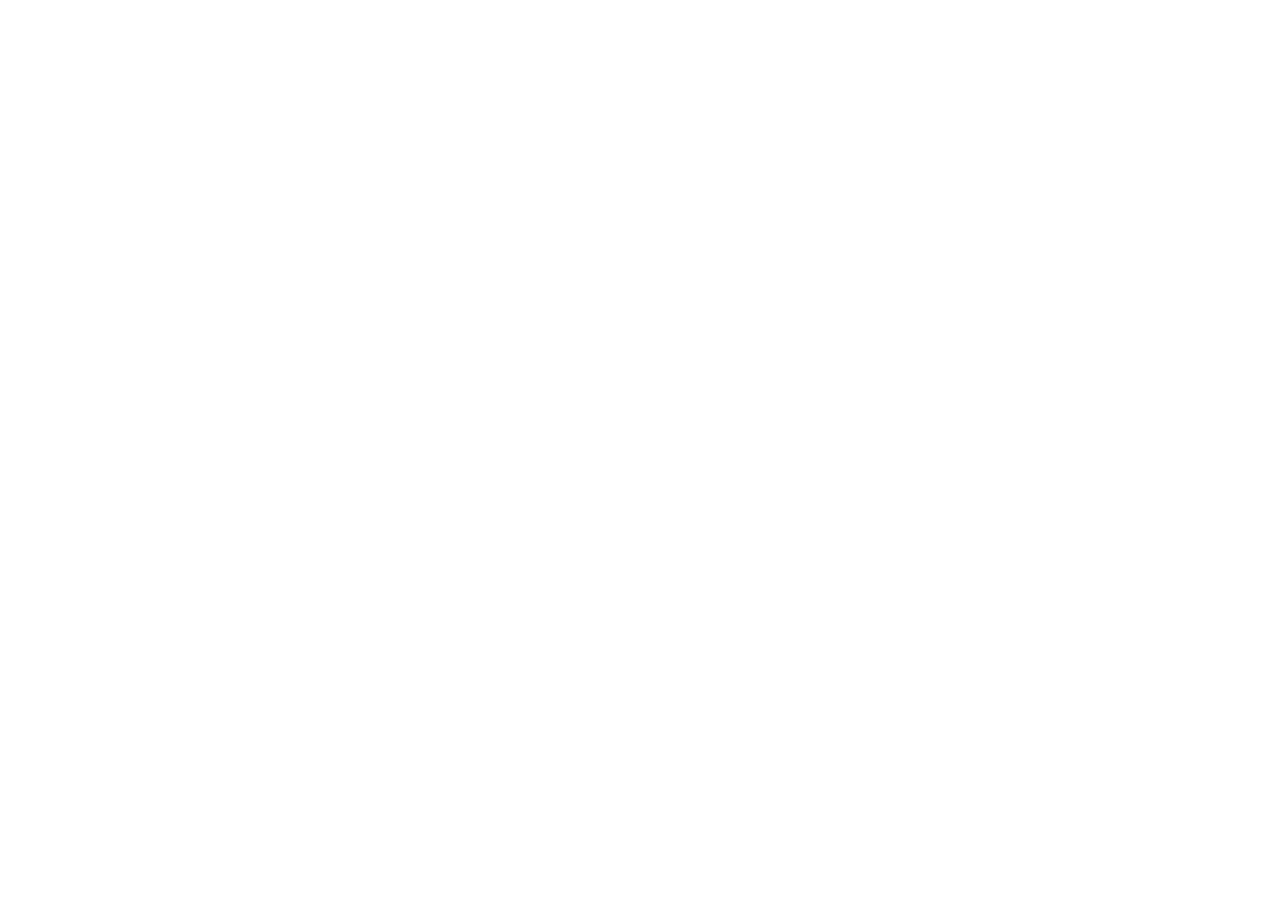
==== index.html @ 00858645 "Add files via upload" ====
<!doctype html>
<html lang="en">
<head>
<meta charset="utf-8">
<meta name="viewport" content="width=device-width, initial-scale=1">
<title>Nobsek</title>
<meta name="description" content="Nobsek: a game for adults. Register to get the game link.">
<meta name="theme-color" content="#1b172a">
<link rel="preconnect" href="https://fonts.googleapis.com">
<link rel="preconnect" href="https://fonts.gstatic.com" crossorigin>
<link href="https://fonts.googleapis.com/css2?family=Inter:wght@400;500;600;700;800&display=swap" rel="stylesheet">
<link rel="stylesheet" href="assets/style.css">
</head>
<body data-page="index">
<main id="app"></main>
<script src="assets/config.js"></script>
<script src="assets/updates.js"></script>
<script src="assets/demo-api.js"></script>
<script src="assets/api.js"></script>
<script src="assets/layout.js"></script>
<script src="assets/pages.js"></script>
</body>
</html>
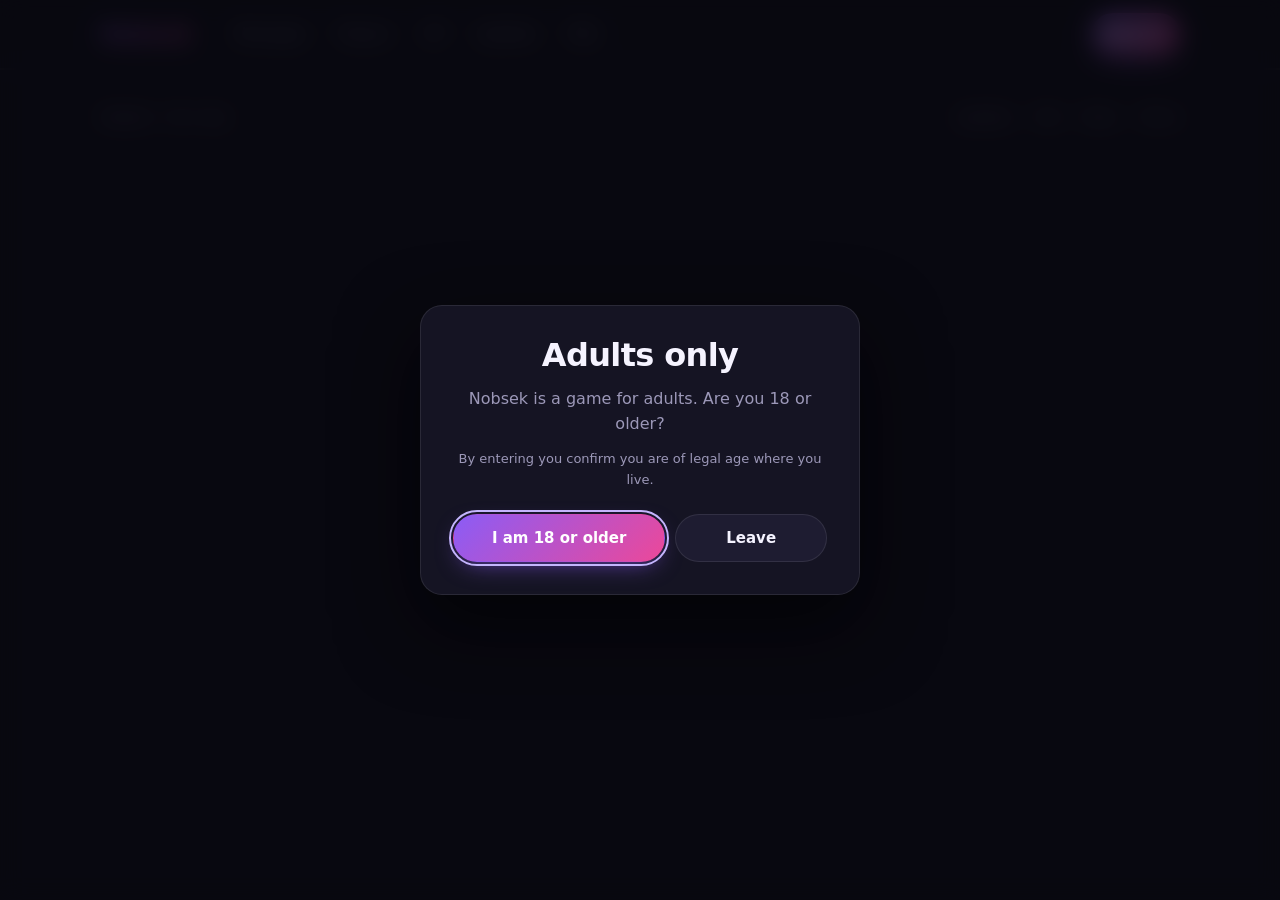
==== commit 028ff6dc: "Connect the site to the server, remove the Roblox game parts and top banner Co-Authored-By: Claude S" ====
--- a/index.html
+++ b/index.html
@@ -4,7 +4,7 @@
 <meta charset="utf-8">
 <meta name="viewport" content="width=device-width, initial-scale=1">
 <title>Nobsek</title>
-<meta name="description" content="Nobsek: a game for adults. Register to get the game link.">
+<meta name="description" content="Nobsek: a game for adults. Chat, find friends and manage your profile.">
 <meta name="theme-color" content="#1b172a">
 <link rel="preconnect" href="https://fonts.googleapis.com">
 <link rel="preconnect" href="https://fonts.gstatic.com" crossorigin>
--- a/assets/style.css
+++ b/assets/style.css
@@ -0,0 +1,284 @@
+/* Nobsek website: modern dark look, one vivid accent. Edit the colours in :root. */
+:root {
+  color-scheme: dark;
+  --bg: #0c0b14;
+  --deep: #08080f;
+  --surface: #151423;
+  --raised: #1e1c31;
+  --raised-hover: #272440;
+  --text: #f5f3ff;
+  --muted: #9c98b8;
+  --accent: #8b5cf6;
+  --accent-2: #ec4899;
+  --grad: linear-gradient(135deg, #8b5cf6 0%, #ec4899 100%);
+  --on-accent: #ffffff;
+  --positive: #6ee7a8;
+  --negative: #ff8a9b;
+  --stroke: rgba(255, 255, 255, 0.09);
+  --r-window: 18px;
+  --r-panel: 14px;
+  --r-control: 10px;
+  --font: "Inter", system-ui, -apple-system, "Segoe UI", Roboto, sans-serif;
+  --fast: 0.15s ease;
+}
+* { box-sizing: border-box; }
+html { scroll-behavior: smooth; scroll-padding-top: 90px; }
+body { margin: 0; min-height: 100vh; background: var(--bg); color: var(--text); font: 400 16px/1.6 var(--font); -webkit-font-smoothing: antialiased; }
+[hidden] { display: none !important; }
+a { color: inherit; }
+img, svg { max-width: 100%; }
+:focus-visible { outline: 2px solid #c4b5fd; outline-offset: 2px; }
+@media (prefers-reduced-motion: reduce) { html { scroll-behavior: auto; } *, *::before, *::after { animation: none !important; transition: none !important; } }
+.wrap { width: 100%; max-width: 1120px; margin-inline: auto; padding-inline: max(20px, env(safe-area-inset-left, 0px)); }
+.narrow { max-width: 580px; }
+.eyebrow, .heading { margin: 0 0 8px; font-size: 13px; font-weight: 600; letter-spacing: 0.08em; text-transform: uppercase; color: #c4b5fd; }
+h1, h2, h3 { margin: 0; text-wrap: balance; line-height: 1.12; letter-spacing: -0.02em; }
+h1 { font-size: clamp(42px, 8vw, 76px); font-weight: 800; }
+h2 { font-size: clamp(28px, 4vw, 40px); font-weight: 700; }
+h3 { font-size: 19px; font-weight: 650; letter-spacing: -0.01em; }
+.sub { max-width: 60ch; margin: 12px 0 0; color: var(--muted); font-size: 17px; }
+.muted { color: var(--muted); }
+section.page { padding-block: clamp(32px, 6vw, 64px) clamp(60px, 9vw, 100px); }
+
+/* controls */
+.btn { display: inline-flex; align-items: center; justify-content: center; gap: 8px; min-height: 42px; padding: 0 20px; border: 1px solid var(--stroke); border-radius: 999px; background: var(--raised); color: var(--text); font: 600 15px var(--font); text-decoration: none; cursor: pointer; transition: background var(--fast), transform var(--fast), box-shadow var(--fast); }
+.btn:hover { background: var(--raised-hover); }
+.btn.primary { background: var(--grad); border-color: transparent; color: #fff; box-shadow: 0 8px 24px -8px rgba(139, 92, 246, 0.7); }
+.btn.primary:hover { transform: translateY(-1px); box-shadow: 0 12px 28px -8px rgba(236, 72, 153, 0.6); }
+.btn.big { min-height: 54px; padding: 0 32px; font-size: 17px; }
+.btn.small { min-height: 34px; padding: 0 14px; font-size: 13px; }
+.btn[disabled], .btn.off { opacity: 0.45; cursor: not-allowed; transform: none; box-shadow: none; }
+.seg { display: flex; gap: 4px; padding: 4px; background: var(--deep); border-radius: 999px; }
+.seg button { flex: 1; min-height: 40px; border: 0; border-radius: 999px; background: transparent; color: var(--muted); font: 600 15px var(--font); cursor: pointer; transition: background var(--fast), color var(--fast); }
+.seg [aria-selected="true"] { background: var(--raised-hover); color: var(--text); }
+.label { display: block; margin: 0 0 6px; font-size: 13px; font-weight: 600; color: var(--muted); }
+.input, .select, .textarea { width: 100%; min-height: 48px; padding: 0 16px; background: var(--deep); border: 1px solid var(--stroke); border-radius: var(--r-control); color: var(--text); font: 400 16px var(--font); }
+.textarea { min-height: 110px; padding: 12px 16px; resize: vertical; }
+.input:focus, .select:focus, .textarea:focus { outline: none; border-color: var(--accent); box-shadow: 0 0 0 3px rgba(139, 92, 246, 0.25); }
+.input::placeholder, .textarea::placeholder { color: #6f6b8c; }
+.field { margin-top: 16px; }
+.hint { margin: 6px 0 0; font-size: 13px; color: var(--muted); }
+.check { display: flex; gap: 10px; align-items: flex-start; margin-top: 16px; font-size: 14px; color: var(--muted); }
+.check input { flex: none; width: 18px; height: 18px; margin: 2px 0 0; accent-color: #8b5cf6; }
+.check a { color: #c4b5fd; }
+.error { margin-top: 16px; padding: 11px 14px; border-radius: var(--r-control); background: rgba(255, 138, 155, 0.1); border: 1px solid rgba(255, 138, 155, 0.35); color: var(--negative); font-size: 14px; font-weight: 500; }
+.ok { margin-top: 16px; padding: 11px 14px; border-radius: var(--r-control); background: rgba(110, 231, 168, 0.1); border: 1px solid rgba(110, 231, 168, 0.3); color: var(--positive); font-size: 14px; }
+.panel { padding: clamp(20px, 3vw, 30px); background: var(--surface); border: 1px solid var(--stroke); border-radius: var(--r-window); }
+.notice { padding: 24px; background: var(--surface); border: 1px dashed rgba(255, 255, 255, 0.18); border-radius: var(--r-panel); display: grid; gap: 12px; justify-items: start; }
+.notice p { margin: 0; color: var(--muted); }
+.pill { display: inline-block; padding: 2px 10px; border-radius: 999px; background: var(--grad); color: #fff; font-size: 11px; font-weight: 700; letter-spacing: 0.06em; vertical-align: middle; }
+.pill.soft { background: var(--raised-hover); color: #c4b5fd; }
+.badge { display: inline-block; padding: 1px 9px; border-radius: 999px; background: var(--raised-hover); color: var(--muted); font-size: 11px; font-weight: 700; letter-spacing: 0.05em; text-transform: uppercase; vertical-align: middle; }
+.badge.owner, .badge.admin { background: rgba(255, 138, 155, 0.18); color: var(--negative); }
+.badge.mod { background: rgba(110, 231, 168, 0.16); color: var(--positive); }
+.badge.vip { background: rgba(255, 214, 102, 0.16); color: #ffd666; }
+.badge.example { background: transparent; border: 1px dashed var(--stroke); }
+
+/* top: announcement + header */
+.news { display: block; background: linear-gradient(90deg, rgba(139, 92, 246, 0.25), rgba(236, 72, 153, 0.25)); text-decoration: none; border-bottom: 1px solid var(--stroke); }
+.news .wrap { display: flex; align-items: center; justify-content: center; gap: 12px; min-height: 42px; padding-block: 6px; font-size: 14px; flex-wrap: wrap; }
+.news .tag { padding: 1px 9px; border-radius: 999px; background: #fff; color: #1b1030; font-size: 11px; font-weight: 800; letter-spacing: 0.06em; }
+.news .more { color: #ddd6fe; font-weight: 600; }
+.top { position: sticky; top: 0; z-index: 20; background: rgba(12, 11, 20, 0.82); backdrop-filter: blur(14px); border-bottom: 1px solid var(--stroke); }
+.bar { display: flex; align-items: center; gap: 28px; min-height: 68px; }
+.brand { font-size: 23px; font-weight: 800; letter-spacing: -0.03em; text-decoration: none; background: var(--grad); -webkit-background-clip: text; background-clip: text; color: transparent; }
+.demo-tag { margin-left: 8px; -webkit-text-fill-color: #c4b5fd; }
+.top nav { display: flex; gap: 2px; }
+.top nav a { padding: 8px 14px; border-radius: 999px; color: var(--muted); font-weight: 500; font-size: 15px; text-decoration: none; transition: color var(--fast), background var(--fast); }
+.top nav a:hover { color: var(--text); background: var(--raised); }
+.top nav a[aria-current] { color: var(--text); background: var(--raised-hover); }
+.acct { position: relative; margin-left: auto; }
+.acct > .btn { gap: 10px; padding-left: 8px; }
+.acct .avatar { width: 28px; height: 28px; font-size: 13px; }
+.menu { position: absolute; right: 0; top: calc(100% + 10px); min-width: 220px; padding: 6px; background: var(--surface); border: 1px solid var(--stroke); border-radius: var(--r-panel); box-shadow: 0 24px 50px rgba(0, 0, 0, 0.55); display: grid; gap: 2px; z-index: 50; }
+.menu a, .menu button { display: flex; align-items: center; min-height: 40px; padding: 0 12px; border: 0; border-radius: 8px; background: transparent; color: var(--text); font: 500 15px var(--font); text-align: left; text-decoration: none; cursor: pointer; }
+.menu a:hover, .menu button:hover { background: var(--raised); }
+@media (max-width: 860px) { .top nav { display: none; } .bar { gap: 12px; } }
+
+/* home */
+.home { position: relative; text-align: center; padding-block: clamp(56px, 10vw, 120px) clamp(40px, 6vw, 70px); overflow: hidden; }
+.home::before { content: ""; position: absolute; inset: -20% -10% auto; height: 520px; background: radial-gradient(520px 260px at 28% 30%, rgba(139, 92, 246, 0.35), transparent 70%), radial-gradient(520px 260px at 74% 36%, rgba(236, 72, 153, 0.28), transparent 70%); pointer-events: none; }
+.home .wrap { position: relative; }
+.home h1 { background: linear-gradient(180deg, #fff 30%, #c4b5fd); -webkit-background-clip: text; background-clip: text; color: transparent; }
+.home .lead { max-width: 40ch; margin: 18px auto 0; font-size: clamp(18px, 2.4vw, 22px); color: #c9c5e6; }
+.live { display: flex; justify-content: center; flex-wrap: wrap; gap: 14px 44px; margin-top: 34px; }
+.live div { display: grid; }
+.live b { font-size: 32px; font-weight: 800; line-height: 1.15; font-variant-numeric: tabular-nums; }
+.live span { font-size: 13px; color: var(--muted); }
+.cta { display: flex; justify-content: center; flex-wrap: wrap; gap: 12px; margin-top: 32px; }
+.how { padding-block: 20px clamp(48px, 7vw, 80px); }
+.how h2 { text-align: center; }
+.steps3 { display: grid; grid-template-columns: repeat(3, minmax(0, 1fr)); gap: 16px; margin-top: 32px; counter-reset: s; }
+.step { position: relative; padding: 26px; background: var(--surface); border: 1px solid var(--stroke); border-radius: var(--r-window); counter-increment: s; }
+.step::before { content: counter(s); display: grid; place-items: center; width: 36px; height: 36px; margin-bottom: 16px; border-radius: 50%; background: var(--grad); font-weight: 800; }
+.step h3 { margin-bottom: 6px; }
+.step p { margin: 0; color: var(--muted); }
+@media (max-width: 760px) { .steps3 { grid-template-columns: minmax(0, 1fr); } }
+.doors { margin-top: 48px !important; display: grid; grid-template-columns: repeat(3, minmax(0, 1fr)); gap: 14px; margin: 0 auto; text-align: left; }
+.door { display: flex; align-items: center; gap: 16px; padding: 18px; background: var(--surface); border: 1px solid var(--stroke); border-radius: var(--r-panel); text-decoration: none; transition: transform var(--fast), border-color var(--fast), background var(--fast); }
+.door:hover { transform: translateY(-2px); border-color: rgba(139, 92, 246, 0.5); background: var(--raised); }
+.door .ico { flex: none; display: grid; place-items: center; width: 46px; height: 46px; border-radius: 12px; background: rgba(139, 92, 246, 0.14); }
+.door svg { width: 23px; height: 23px; fill: none; stroke: #c4b5fd; stroke-width: 1.8; stroke-linecap: round; stroke-linejoin: round; }
+.door strong { display: block; font-size: 16px; font-weight: 650; }
+.door small { display: block; color: var(--muted); font-size: 13px; line-height: 1.4; }
+@media (max-width: 860px) { .doors { grid-template-columns: repeat(2, minmax(0, 1fr)); } }
+@media (max-width: 500px) { .doors { grid-template-columns: minmax(0, 1fr); } }
+.links { display: flex; justify-content: center; flex-wrap: wrap; gap: 6px 22px; margin-top: 36px; }
+.links a { color: var(--muted); text-decoration: none; }
+.links a:hover { color: var(--text); }
+.about-box { max-width: 720px; margin: 36px auto 0; text-align: left; background: var(--surface); border: 1px solid var(--stroke); border-radius: var(--r-panel); padding: 0 20px; }
+.about-box summary { display: flex; align-items: center; min-height: 56px; cursor: pointer; font-weight: 600; list-style: none; }
+.about-box summary::-webkit-details-marker { display: none; }
+.about-box summary::after { content: "+"; margin-left: auto; color: var(--muted); font-size: 22px; }
+.about-box[open] summary::after { content: "\2013"; }
+.about-box p { margin: 0 0 16px; color: var(--muted); }
+
+/* auth */
+.center-page { display: grid; justify-items: center; padding-block: clamp(32px, 7vw, 80px); }
+.card-auth { width: 100%; max-width: 440px; }
+.card-auth .btn.big { width: 100%; margin-top: 20px; }
+.forgot { margin: 18px 0 0; font-size: 14px; color: var(--muted); text-align: center; }
+
+/* people */
+.tools { display: flex; flex-wrap: wrap; gap: 10px; margin-top: 24px; }
+.tools .input { flex: 1; min-width: 200px; }
+.people { display: grid; grid-template-columns: repeat(auto-fill, minmax(260px, 1fr)); gap: 14px; margin-top: 24px; }
+.person { display: grid; grid-template-columns: auto minmax(0, 1fr); gap: 14px; align-items: start; padding: 16px; background: var(--surface); border: 1px solid var(--stroke); border-radius: var(--r-panel); text-decoration: none; color: inherit; transition: transform var(--fast), border-color var(--fast), background var(--fast); }
+a.person:hover { transform: translateY(-2px); border-color: rgba(139, 92, 246, 0.5); background: var(--raised); }
+.person .nm { display: flex; flex-wrap: wrap; align-items: center; gap: 6px; font-weight: 650; word-break: break-word; }
+.person p { margin: 4px 0 0; color: var(--muted); font-size: 14px; display: -webkit-box; -webkit-line-clamp: 2; -webkit-box-orient: vertical; overflow: hidden; }
+.person .row { margin-top: 12px; display: flex; gap: 8px; flex-wrap: wrap; }
+.avatar { display: grid; place-items: center; flex: none; width: 48px; height: 48px; border-radius: 50%; background: linear-gradient(135deg, hsl(var(--h, 260) 70% 62%), hsl(calc(var(--h, 260) + 50) 70% 48%)); color: #fff; font-weight: 700; font-size: 18px; position: relative; }
+.avatar.big { width: 88px; height: 88px; font-size: 34px; }
+.avatar .dot { position: absolute; right: -1px; bottom: -1px; width: 13px; height: 13px; border-radius: 50%; background: #5d5a78; border: 3px solid var(--surface); }
+.avatar .dot.on { background: var(--positive); }
+.profile { overflow: hidden; }
+.banner { height: 110px; margin: calc(-1 * clamp(20px, 3vw, 30px)); margin-bottom: 0; background: linear-gradient(120deg, #241f40, #1a1730); }
+.profile .top-row { display: flex; gap: 18px; align-items: flex-end; margin-top: -44px; position: relative; }
+.profile .top-row .avatar { border: 4px solid var(--surface); }
+.profile h2 { font-size: 28px; }
+.profile .bio { margin: 20px 0 0; color: #cfcbe8; white-space: pre-wrap; word-break: break-word; }
+.kv { display: grid; grid-template-columns: auto 1fr; gap: 6px 20px; margin: 20px 0 0; font-size: 14px; }
+.kv dt { color: var(--muted); } .kv dd { margin: 0; }
+.actions-row { display: flex; flex-wrap: wrap; gap: 8px; margin-top: 20px; }
+.swatches { display: flex; flex-wrap: wrap; gap: 10px; }
+.swatch { width: 34px; height: 34px; border-radius: 50%; border: 3px solid transparent; cursor: pointer; padding: 0; }
+.swatch[aria-pressed="true"] { border-color: #fff; }
+
+/* messages */
+.chat { display: grid; grid-template-columns: 260px minmax(0, 1fr); gap: 14px; margin-top: 24px; height: clamp(460px, calc(100vh - 260px), 700px); }
+.rooms { display: grid; align-content: start; gap: 4px; padding: 8px; background: var(--surface); border: 1px solid var(--stroke); border-radius: var(--r-panel); overflow: auto; }
+.room { display: grid; gap: 1px; min-height: 52px; padding: 8px 14px; border: 0; border-radius: 10px; background: transparent; color: var(--text); font: 600 15px var(--font); text-align: left; cursor: pointer; transition: background var(--fast); }
+.room small { color: var(--muted); font-weight: 400; font-size: 12px; overflow: hidden; text-overflow: ellipsis; white-space: nowrap; }
+.room:hover { background: var(--raised); }
+.room.on { background: var(--grad); color: #fff; }
+.room.on small { color: rgba(255, 255, 255, 0.85); }
+.pane { display: flex; flex-direction: column; min-height: 0; background: var(--surface); border: 1px solid var(--stroke); border-radius: var(--r-panel); }
+.pane-head { display: flex; align-items: center; justify-content: space-between; gap: 10px; padding: 14px 18px; border-bottom: 1px solid var(--stroke); font-weight: 600; }
+.log { flex: 1; min-height: 0; overflow: auto; display: flex; flex-direction: column; gap: 14px; padding: 18px; }
+.msg { display: grid; grid-template-columns: auto minmax(0, 1fr); gap: 12px; align-items: start; }
+.msg .avatar { width: 38px; height: 38px; font-size: 15px; }
+.msg .who { display: flex; flex-wrap: wrap; align-items: baseline; gap: 4px 8px; font-weight: 650; font-size: 14px; }
+.msg .who a { text-decoration: none; }
+.msg time { color: var(--muted); font-size: 12px; font-weight: 400; }
+.msg .body { margin: 2px 0 0; word-break: break-word; white-space: pre-wrap; color: #ddd9f5; }
+.msg .more { margin-left: auto; border: 0; background: transparent; color: var(--muted); font: 600 12px var(--font); cursor: pointer; padding: 2px 8px; border-radius: 999px; }
+.msg .more:hover { background: var(--raised); color: var(--negative); }
+.compose { display: flex; gap: 8px; padding: 12px; border-top: 1px solid var(--stroke); }
+.compose .input { flex: 1; border-radius: 999px; padding-inline: 20px; }
+.empty { margin: auto; text-align: center; color: var(--muted); padding: 24px; }
+@media (max-width: 760px) { .chat { grid-template-columns: minmax(0, 1fr); grid-template-rows: auto minmax(0, 1fr); height: 72vh; } .rooms { display: flex; overflow-x: auto; } .room { flex: none; min-width: 150px; } }
+
+/* vip + coins */
+.balance { display: flex; flex-wrap: wrap; align-items: center; gap: 16px 28px; margin-top: 24px; padding: 24px; background: linear-gradient(135deg, rgba(139, 92, 246, 0.18), rgba(236, 72, 153, 0.14)); border: 1px solid var(--stroke); border-radius: var(--r-window); }
+.balance b { font-size: 48px; font-weight: 800; line-height: 1; font-variant-numeric: tabular-nums; }
+.shop { display: grid; grid-template-columns: repeat(auto-fill, minmax(240px, 1fr)); gap: 14px; margin-top: 16px; }
+.shop-item { display: grid; gap: 8px; align-content: start; padding: 22px; background: var(--surface); border: 1px solid var(--stroke); border-radius: var(--r-panel); }
+.shop-item p { margin: 0; color: var(--muted); font-size: 14px; }
+.price { font-weight: 800; font-size: 22px; }
+.two { display: grid; grid-template-columns: repeat(2, minmax(0, 1fr)); gap: 14px; margin-top: 24px; }
+.two .panel { display: grid; gap: 12px; align-content: start; justify-items: start; }
+.two .panel p { margin: 0; }
+@media (max-width: 760px) { .two { grid-template-columns: minmax(0, 1fr); } }
+.ledger { margin: 0; padding: 0; list-style: none; display: grid; gap: 6px; font-size: 14px; width: 100%; }
+.ledger li { display: flex; justify-content: space-between; gap: 12px; padding: 9px 14px; background: var(--raised); border-radius: 10px; }
+.ledger .plus { color: var(--positive); font-weight: 700; } .ledger .minus { color: var(--negative); font-weight: 700; }
+
+/* admin */
+.scroll-x { overflow-x: auto; margin-top: 20px; background: var(--surface); border: 1px solid var(--stroke); border-radius: var(--r-panel); }
+.table { width: 100%; border-collapse: collapse; font-size: 14px; }
+.table th { text-align: left; padding: 12px 16px; color: var(--muted); font-size: 12px; letter-spacing: 0.06em; text-transform: uppercase; font-weight: 600; }
+.table td { padding: 12px 16px; border-top: 1px solid var(--stroke); vertical-align: middle; white-space: nowrap; }
+.table .select { min-height: 36px; width: auto; font-size: 14px; }
+
+/* updates */
+.counters { display: grid; grid-template-columns: repeat(3, minmax(0, 1fr)); gap: 14px; margin-top: 28px; }
+.counter { padding: 20px; background: var(--surface); border: 1px solid var(--stroke); border-radius: var(--r-panel); }
+.counter b { display: block; font-size: 34px; font-weight: 800; line-height: 1.1; font-variant-numeric: tabular-nums; }
+.counter span { color: var(--muted); font-size: 14px; }
+.next { margin-top: 14px; padding: 20px 24px; background: var(--surface); border: 1px solid var(--stroke); border-radius: var(--r-panel); }
+.next ul { margin: 10px 0 0; padding-left: 18px; color: var(--muted); }
+.entries { display: grid; gap: 16px; margin-top: 28px; }
+.entry { padding: clamp(20px, 3vw, 30px); background: var(--surface); border: 1px solid var(--stroke); border-radius: var(--r-window); }
+.entry-date { display: flex; align-items: center; gap: 10px; color: var(--muted); font-size: 14px; }
+.entry h3 { margin-top: 8px; font-size: 24px; }
+.entry .blurb { margin: 8px 0 0; color: var(--muted); }
+.grp { margin-top: 20px; }
+.grp h4 { display: inline-flex; align-items: center; gap: 8px; margin: 0; font-size: 12px; font-weight: 700; letter-spacing: 0.08em; text-transform: uppercase; }
+.grp h4::before { content: ""; width: 8px; height: 8px; border-radius: 50%; background: var(--c); }
+.grp.new { --c: var(--positive); } .grp.tweaks { --c: #c4b5fd; } .grp.fixes { --c: var(--negative); }
+.grp ul { margin: 8px 0 0; padding-left: 18px; color: #cfcbe8; }
+.grp li { margin-top: 4px; }
+@media (max-width: 560px) { .counters { grid-template-columns: minmax(0, 1fr); } }
+
+/* faq + text pages */
+.faq { display: grid; gap: 10px; margin-top: 28px; max-width: 820px; }
+.faq details { background: var(--surface); border: 1px solid var(--stroke); border-radius: var(--r-panel); padding: 0 20px; }
+.faq summary { display: flex; align-items: center; min-height: 58px; cursor: pointer; font-weight: 600; list-style: none; }
+.faq summary::-webkit-details-marker { display: none; }
+.faq summary::after { content: "+"; margin-left: auto; color: var(--muted); font-size: 22px; }
+.faq details[open] summary::after { content: "\2013"; }
+.faq p { margin: 0 0 18px; color: var(--muted); }
+.prose { max-width: 740px; margin-top: 28px; }
+.prose h3 { margin-top: 30px; }
+.prose p, .prose li { color: #cfcbe8; }
+.prose ol, .prose ul { padding-left: 22px; display: grid; gap: 10px; }
+.prose strong { color: var(--text); }
+
+/* footer */
+footer { padding-block: 36px; border-top: 1px solid var(--stroke); color: var(--muted); font-size: 14px; }
+footer .wrap { display: flex; flex-wrap: wrap; gap: 12px 28px; align-items: center; justify-content: space-between; }
+footer nav { display: flex; gap: 20px; flex-wrap: wrap; }
+footer a { text-decoration: none; }
+footer a:hover { color: var(--text); }
+
+/* mobile tab bar (the dock element); hidden on desktop where the header has the links */
+.dock-handle { display: none; }
+.dock { display: none; }
+.dock kbd { display: none; }
+@media (max-width: 860px) {
+  body { padding-bottom: 84px; }
+  .dock { position: fixed; left: 0; right: 0; bottom: 0; z-index: 40; display: grid; grid-template-columns: repeat(5, 1fr); padding: 6px 6px calc(6px + env(safe-area-inset-bottom, 0px)); background: rgba(12, 11, 20, 0.94); backdrop-filter: blur(14px); border-top: 1px solid var(--stroke); }
+  .dock a { display: grid; justify-items: center; gap: 2px; padding: 8px 2px; border-radius: 10px; color: var(--muted); font: 600 11px var(--font); text-decoration: none; }
+  .dock a svg { width: 22px; height: 22px; fill: none; stroke: currentColor; stroke-width: 1.8; stroke-linecap: round; stroke-linejoin: round; }
+  .dock a.on { color: #fff; }
+  .dock a.on svg { stroke: #c4b5fd; }
+}
+
+/* 18+ window + toast */
+.gate { position: fixed; inset: 0; z-index: 100; display: grid; place-items: center; padding: 24px; background: rgba(8, 8, 15, 0.8); backdrop-filter: blur(12px); }
+.gate-card { width: 100%; max-width: 440px; padding: 32px; background: var(--surface); border: 1px solid var(--stroke); border-radius: 22px; text-align: center; box-shadow: 0 30px 80px rgba(0, 0, 0, 0.6); }
+.gate-card h2 { font-size: 32px; }
+.gate-card p { margin: 12px 0 0; color: var(--muted); }
+.gate-card .small-print { font-size: 13px; }
+.gate-actions { display: grid; grid-template-columns: 1.4fr 1fr; gap: 10px; margin-top: 24px; }
+.gate-actions .btn { min-height: 48px; }
+.toast { position: fixed; left: 50%; bottom: 96px; transform: translateX(-50%); z-index: 90; max-width: calc(100vw - 32px); padding: 11px 18px; background: #fff; color: #1b1030; border-radius: 999px; font-weight: 600; font-size: 15px; box-shadow: 0 12px 30px rgba(0, 0, 0, 0.5); }
+
+/* centering fixes */
+section.page.narrow { max-width: 620px; margin-inline: auto; width: 100%; }
+.center-page .wrap { display: grid; justify-items: center; }
+.avatar { overflow: visible; }
+.avatar img { width: 100%; height: 100%; border-radius: 50%; object-fit: cover; display: block; }
+.pic-row { display: flex; flex-wrap: wrap; gap: 8px; margin-top: 6px; }
+.pic-row .input { flex: 1; min-width: 180px; }
